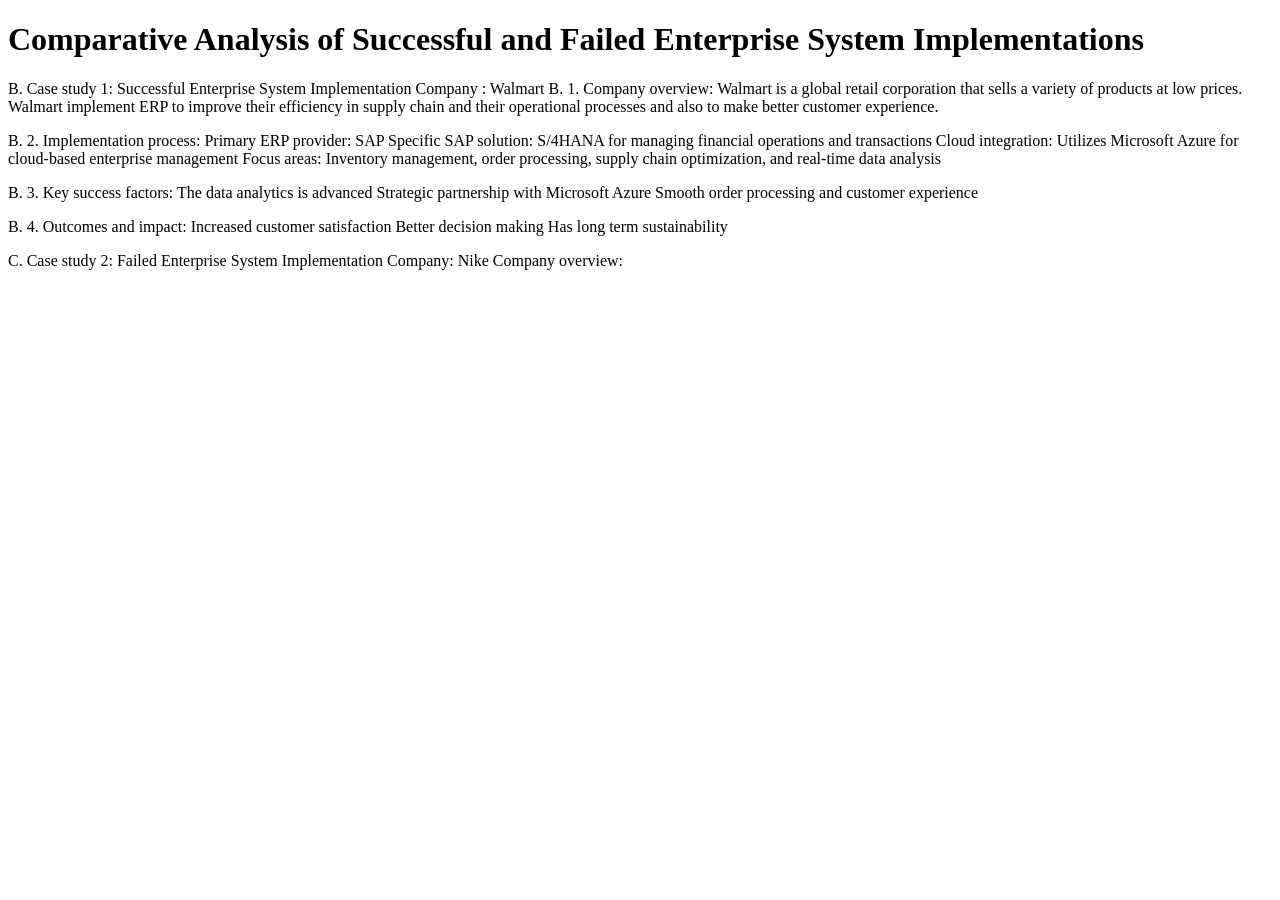
==== File.html @ 8734eee2 "transfered file github" ====
<!DOCTYPE html>
<html lang="en">
<head>
    <meta charset="UTF-8">
    <meta name="viewport" content="width=device-width, initial-scale=1.0">
    <title>Document</title>
</head>
<body>

    <h1>Comparative Analysis of Successful and Failed Enterprise System Implementations </h1>	

    <p>
B.	Case study 1: Successful Enterprise System Implementation
Company : Walmart
B.	1. Company overview: Walmart is a global retail corporation that sells a variety of products at low prices. Walmart implement ERP to improve their efficiency in supply chain and their operational processes and also to make better customer experience. 
</p>

<p>
      B.  2. Implementation process: 
Primary ERP provider: SAP
Specific SAP solution: S/4HANA for managing financial operations and transactions
Cloud integration: Utilizes Microsoft Azure for cloud-based enterprise management
Focus areas: Inventory management, order processing, supply chain optimization, and real-time data analysis 
</p>

<P>
B.	3. Key success factors:
The data analytics is advanced 
Strategic partnership with Microsoft Azure
Smooth order processing and customer experience 
</p>

<p>
B.	4. Outcomes and impact:
Increased customer satisfaction 
Better decision making 
Has long term sustainability 
</p>

<p>
C.	Case study 2: Failed Enterprise System Implementation 
Company: Nike
Company overview: 
</p>
    
</body>
</html>
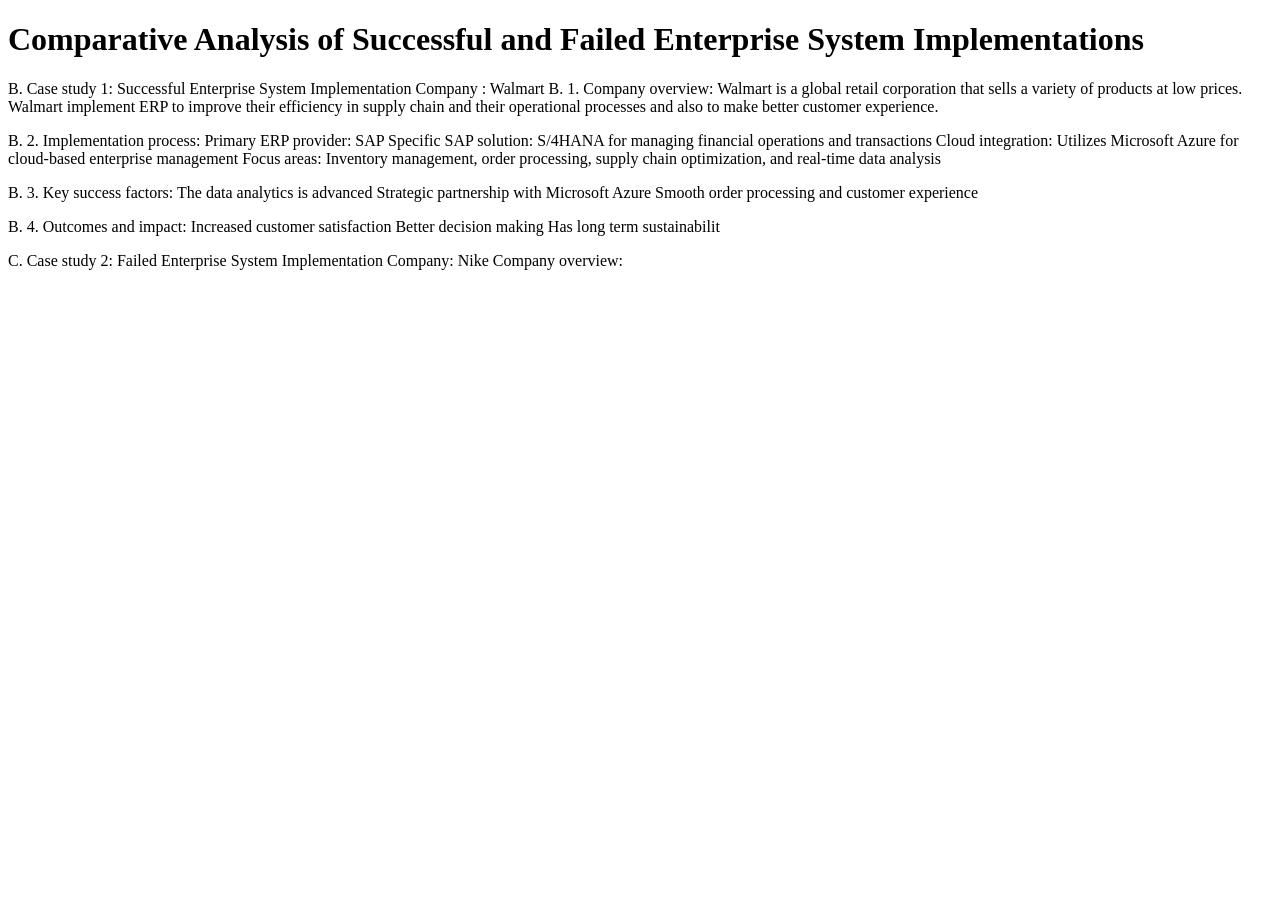
==== commit 541ae2ff: "added Updated file from branch" ====
--- a/File.html
+++ b/File.html
@@ -34,7 +34,7 @@
 B.	4. Outcomes and impact:
 Increased customer satisfaction 
 Better decision making 
-Has long term sustainability 
+Has long term sustainabilit
 </p>
 
 <p>
